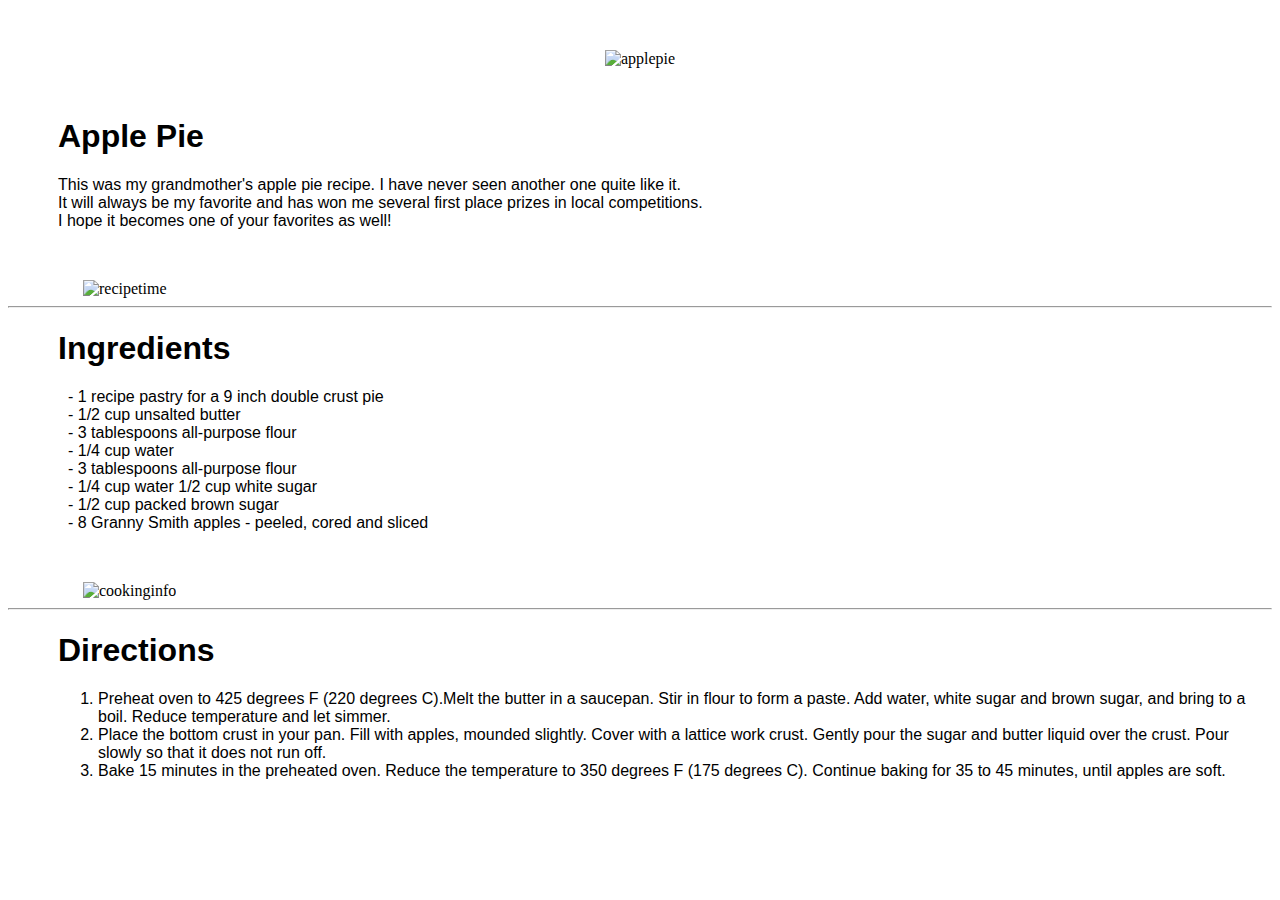
==== apple-pie/index.html @ a27e60b0 "1st Edit with updates-yet to finish" ====
<!DOCTYPE html>
<html lang="en">
  <head>
    <meta charset="UTF-8" />
    <meta name="viewport" content="width=device-width, initial-scale=1.0" />
    <title>Apple Pie Recipe</title>
    <!-- Remember to link your styles -->
  </head>
  <body>
    <style>
     
      #img{
        width: 100% 
      }
      .img2{
        width: 15%;
        padding-left: 75px;
      }
      .container{
        justify-content: center;
        margin: 50px;
        text-align: center;
      }
      .alignment{
        margin-bottom: 50px;
        padding-left: 50px;
        font-family: 'Segoe UI', Tahoma, Geneva, Verdana, sans-serif
        
      }
      
      ul{
        text-align: justify;
        justify-content: center;
        list-style-type: none;
        padding-left: 10px;
        
      }
             </style>

<div class="container">

  <img id="img" src="images/apple-pie.jpg" alt="applepie">

</div>
<div class="alignment">
    <h1>Apple Pie</h1>

    <p>This was my grandmother's apple pie recipe. I have never seen another one quite like it. <br>It will always
    be my favorite and has won me several first place prizes in local competitions. <br> I hope it becomes one of your
    favorites as well! </p>
  </div>
  <img class="img2" src="E:\IronHack\WebDevelopment\Labs\lab-css-recipes-clone\apple-pie\images\recipe-info.png" alt="recipetime">
  <hr>
<div class="alignment">
    <h1>Ingredients</h1> 
    <ul>
   <li> - 1 recipe pastry for a 9 inch double crust pie </li>
   <li> - 1/2 cup unsalted butter </li>
   <li> - 3 tablespoons all-purpose flour</li>
   <li> - 1/4 cup water</li>
   <li> - 3 tablespoons all-purpose flour</li>
   <li> - 1/4 cup water 1/2 cup white sugar</li>
   <li> - 1/2 cup packed brown sugar</li>
   <li> - 8 Granny Smith apples - peeled, cored and sliced</li>
  </ul>
</div>

<img class="img2" src="E:\IronHack\WebDevelopment\Labs\lab-css-recipes-clone\apple-pie\images\cooking-info.png" alt="cookinginfo">
<hr>
<div class="alignment"> 
    <h1>Directions</h1>
<ol>
    <li>Preheat oven to 425 degrees F (220 degrees C).Melt the butter in a saucepan. Stir in flour to form a paste. Add water, white sugar and brown sugar, and bring
    to a boil. Reduce temperature and let simmer. </li>

   <li>Place the bottom crust in your pan. Fill with apples, mounded
    slightly. Cover with a lattice work crust. Gently pour the sugar and butter liquid over the crust. Pour slowly so
    that it does not run off.</li> 

    <li>Bake 15 minutes in the preheated oven. Reduce the temperature to 350 degrees F (175
    degrees C). Continue baking for 35 to 45 minutes, until apples are soft.</li>
  </ol>
</div>
  </body>
</html>
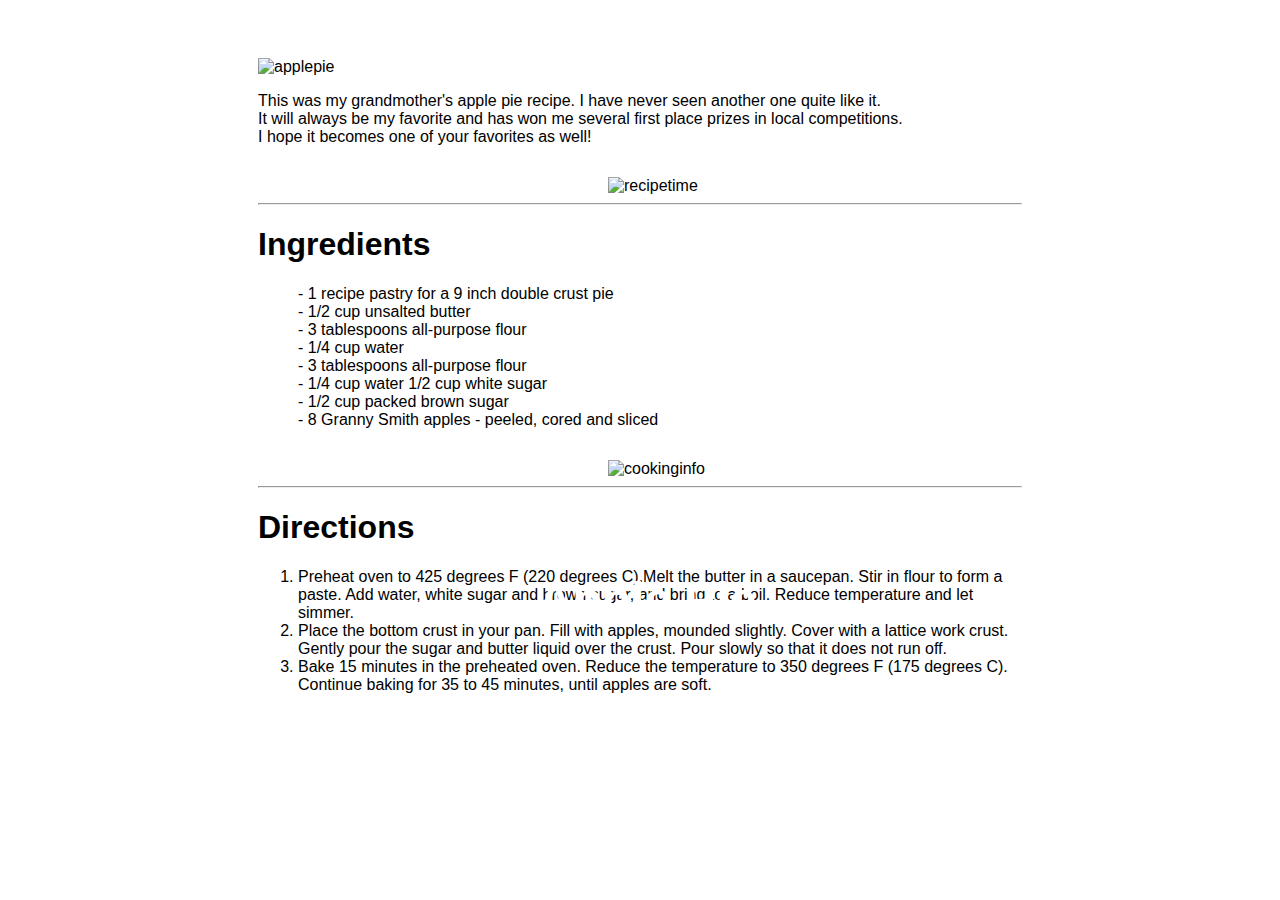
==== commit 04290e5a: "Updated changes" ====
--- a/apple-pie/index.html
+++ b/apple-pie/index.html
@@ -4,54 +4,23 @@
     <meta charset="UTF-8" />
     <meta name="viewport" content="width=device-width, initial-scale=1.0" />
     <title>Apple Pie Recipe</title>
-    <!-- Remember to link your styles -->
+    <link rel="stylesheet" href="style1.css">
   </head>
-  <body>
-    <style>
-     
-      #img{
-        width: 100% 
-      }
-      .img2{
-        width: 15%;
-        padding-left: 75px;
-      }
-      .container{
-        justify-content: center;
-        margin: 50px;
-        text-align: center;
-      }
-      .alignment{
-        margin-bottom: 50px;
-        padding-left: 50px;
-        font-family: 'Segoe UI', Tahoma, Geneva, Verdana, sans-serif
-        
-      }
-      
-      ul{
-        text-align: justify;
-        justify-content: center;
-        list-style-type: none;
-        padding-left: 10px;
-        
-      }
-             </style>
-
-<div class="container">
+  <body id="alignment" class="property">
+               
+<div>
 
   <img id="img" src="images/apple-pie.jpg" alt="applepie">
+  <div class="text"><h1>Apple Pie</h1></div>
 
 </div>
-<div class="alignment">
-    <h1>Apple Pie</h1>
-
+    
     <p>This was my grandmother's apple pie recipe. I have never seen another one quite like it. <br>It will always
     be my favorite and has won me several first place prizes in local competitions. <br> I hope it becomes one of your
     favorites as well! </p>
-  </div>
   <img class="img2" src="E:\IronHack\WebDevelopment\Labs\lab-css-recipes-clone\apple-pie\images\recipe-info.png" alt="recipetime">
   <hr>
-<div class="alignment">
+
     <h1>Ingredients</h1> 
     <ul>
    <li> - 1 recipe pastry for a 9 inch double crust pie </li>
@@ -63,11 +32,10 @@
    <li> - 1/2 cup packed brown sugar</li>
    <li> - 8 Granny Smith apples - peeled, cored and sliced</li>
   </ul>
-</div>
 
 <img class="img2" src="E:\IronHack\WebDevelopment\Labs\lab-css-recipes-clone\apple-pie\images\cooking-info.png" alt="cookinginfo">
 <hr>
-<div class="alignment"> 
+
     <h1>Directions</h1>
 <ol>
     <li>Preheat oven to 425 degrees F (220 degrees C).Melt the butter in a saucepan. Stir in flour to form a paste. Add water, white sugar and brown sugar, and bring
--- a/apple-pie/style1.css
+++ b/apple-pie/style1.css
@@ -0,0 +1,42 @@
+ul{
+    list-style-type: none;
+  }
+  
+  body{
+    font-family: 'Lucida Sans', 'Lucida Sans Regular', 'Lucida Grande', 'Lucida Sans Unicode', Geneva, Verdana, sans-serif
+   
+  }
+  
+  #img{
+    padding-top: 50px;
+    width: 100%;
+    position: relative;
+     }
+  
+  .text{
+    position: absolute;
+    top: 60%;
+    left: 42%;
+    color: white;
+    font-size: x-large;
+   }
+  
+  .img2{
+   width: 30%;
+   padding-left: 350px;
+   padding-top: 15px;
+     }
+     
+  .img3{
+    width: 35%;
+    padding-left: 350px;
+    padding-top: 15px;
+  }
+  .property{
+    padding-left: 250px;
+    padding-right: 250px;
+  }
+  ol{
+    padding-bottom: 50px;
+  }
+  